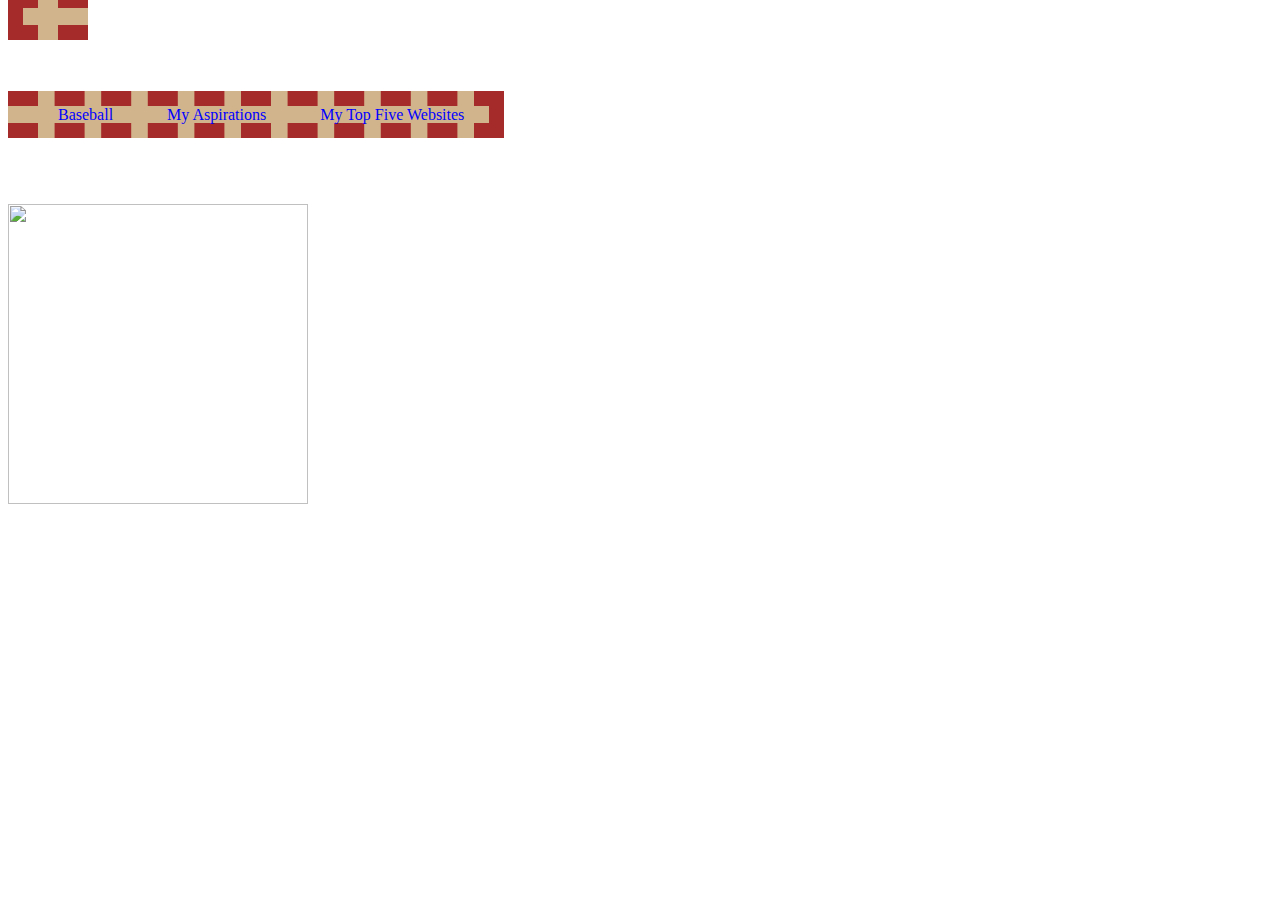
==== index.html @ e9b81d85 "hjg" ====
<html>
<link rel="stylesheet" href="style.css" type="text/css"></link>
<header>
<ul>
<li><h1><a#1 href="index.html" title="Home"> Jon Opdahl</a> </h1></li>
<li> <a href="Baseball.html"> Baseball </a> </li>
<li> <a href="Edumacation.html"> My Aspirations </a> </li>
<li> <a href="topfivesites.html"> My  Top Five Websites </a> </li>
</ul>
</header> 
<body>
<h1> About Me </h1>
<p><img src="https://fbcdn-sphotos-g-a.akamaihd.net/hphotos-ak-xfp1/v/t1.0-9/1620405_10202047778809435_159470433_n.jpg?oh=cc8f5bcdeba7e9694443901d33bd80b9&oe=54965360&__gda__=1419927866_a6266ba761fb6373afa7750f5513987b"height=300></p>
<p> My name is Jon Opdahl. I was born on July 10th, 1994 to Steve and Edie Opdahl. I am their oldest son, but second of five children. My older sister, Karen, is 21 years old and is studying as a senior in Buenos Aires this fall. My younger brother, Tim (18), is a freshman at the University of Minnesota and my other brother, Daniel (16), is a sophomore at Southwest High School. My younger sister, Christa (12), is in seventh grade. We all grew up in Minneapolis, MN, and everyone, except Karen, still lives there.</p>
<p> Currently, I am studying math and computer science at Luther college as a sophomore. When I'm not studying, I spend my time playing baseball for the Norse, playing guitar, or sleeping mostly. If you want to know more, just follow the links!</p>

</body> </html>
---- style.css ----
<style>
<header>
h1 {
display: inline;
}
ul {
background-color: tan;
border: dashed 15px brown;
display:inline;
}
li {
display:inline;
color: blue;
margin: 25px;
}
a#1 {
text-size: 35pt;
color: blue;
}
a {
color:blue;
text-decoration: none;
}
a:hover {
background-color: lightgreen;
text-decoration: underline;
}}
</header>
body {
background-color: navyblue;
}
h1 {
color: white;
}
p {
color: white;
}
img {
border: 10px black;
}
</style>
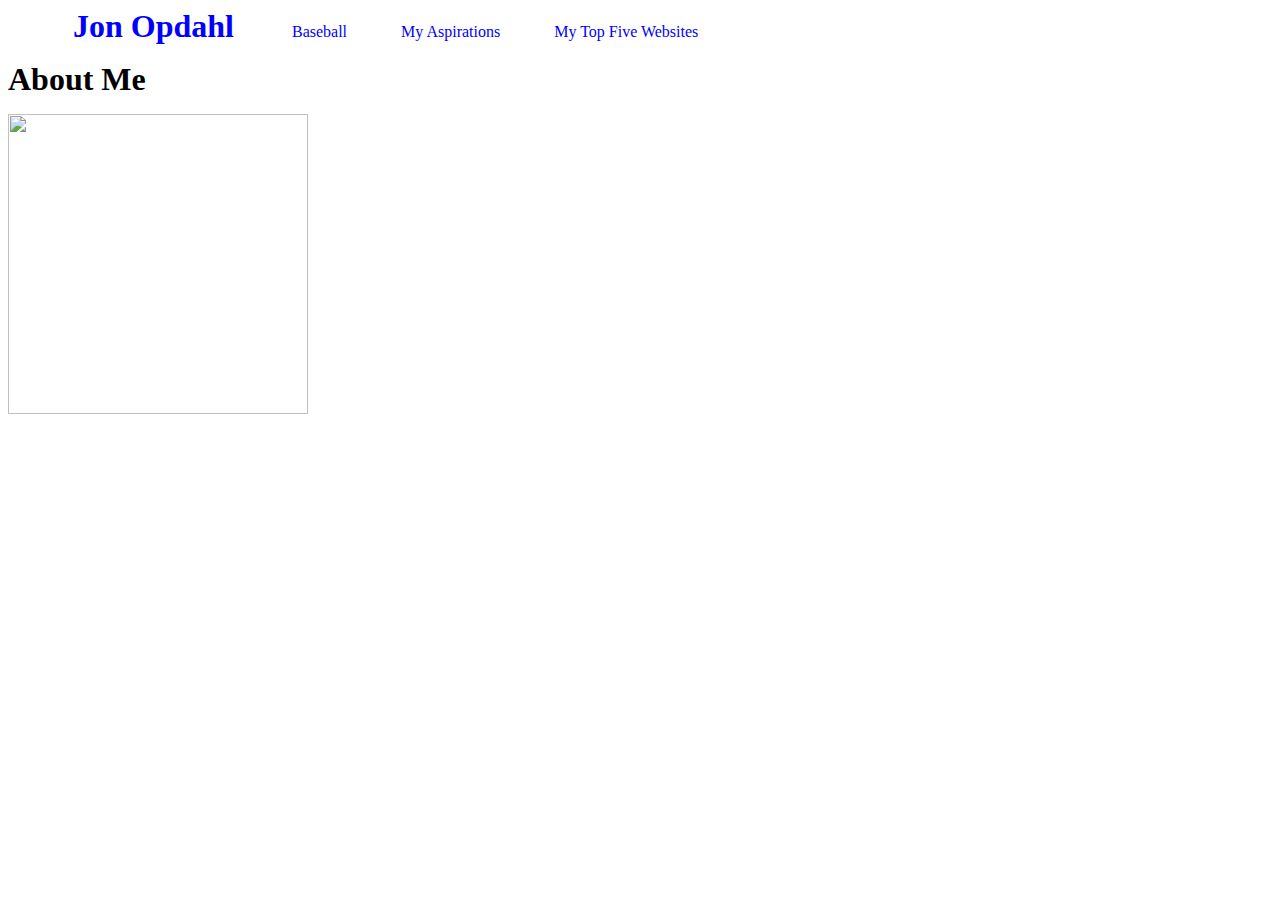
==== commit 1aef5eab: "h" ====
--- a/index.html
+++ b/index.html
@@ -1,5 +1,8 @@
 <html>
+<head>
 <link rel="stylesheet" href="style.css" type="text/css"></link>
+</head> 
+<body>
 <header>
 <ul>
 <li><h1><a#1 href="index.html" title="Home"> Jon Opdahl</a> </h1></li>
@@ -7,11 +10,10 @@
 <li> <a href="Edumacation.html"> My Aspirations </a> </li>
 <li> <a href="topfivesites.html"> My  Top Five Websites </a> </li>
 </ul>
-</header> 
-<body>
+</header>
 <h1> About Me </h1>
 <p><img src="https://fbcdn-sphotos-g-a.akamaihd.net/hphotos-ak-xfp1/v/t1.0-9/1620405_10202047778809435_159470433_n.jpg?oh=cc8f5bcdeba7e9694443901d33bd80b9&oe=54965360&__gda__=1419927866_a6266ba761fb6373afa7750f5513987b"height=300></p>
 <p> My name is Jon Opdahl. I was born on July 10th, 1994 to Steve and Edie Opdahl. I am their oldest son, but second of five children. My older sister, Karen, is 21 years old and is studying as a senior in Buenos Aires this fall. My younger brother, Tim (18), is a freshman at the University of Minnesota and my other brother, Daniel (16), is a sophomore at Southwest High School. My younger sister, Christa (12), is in seventh grade. We all grew up in Minneapolis, MN, and everyone, except Karen, still lives there.</p>
 <p> Currently, I am studying math and computer science at Luther college as a sophomore. When I'm not studying, I spend my time playing baseball for the Norse, playing guitar, or sleeping mostly. If you want to know more, just follow the links!</p>
-
-</body> </html>
+</body>
+</html>
--- a/style.css
+++ b/style.css
@@ -1,17 +1,18 @@
 <style>
-<header>
-h1 {
-display: inline;
-}
 ul {
 background-color: tan;
 border: dashed 15px brown;
-display:inline;
+display: inline;
 }
 li {
 display:inline;
 color: blue;
 margin: 25px;
+}
+h1 {
+display: inline;
+text-size: 35pt;
+volor: blue;
 }
 a#1 {
 text-size: 35pt;
@@ -24,13 +25,9 @@
 a:hover {
 background-color: lightgreen;
 text-decoration: underline;
-}}
-</header>
+}
 body {
 background-color: navyblue;
-}
-h1 {
-color: white;
 }
 p {
 color: white;
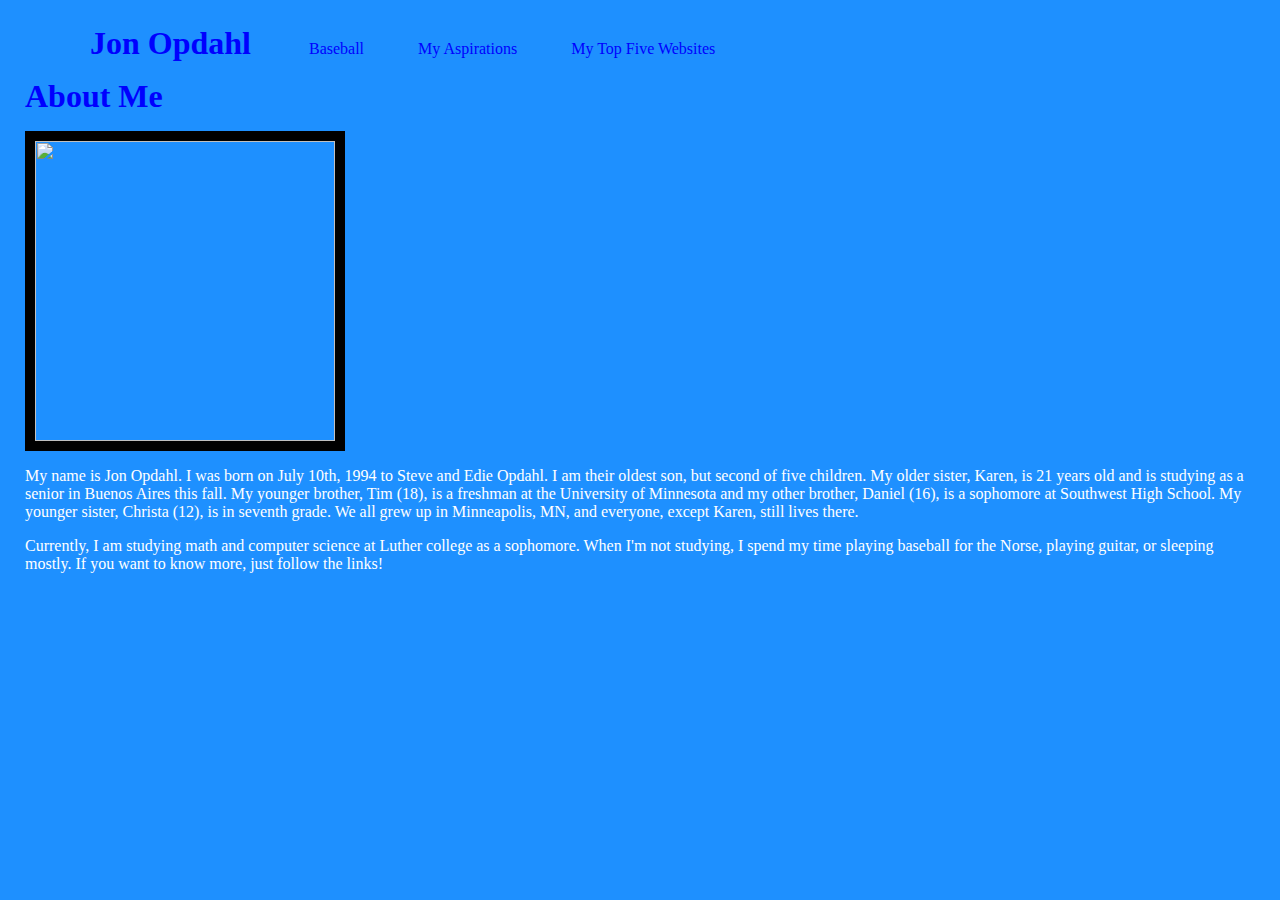
==== commit 400ec0f4: "d" ====
--- a/index.html
+++ b/index.html
@@ -3,14 +3,12 @@
 <link rel="stylesheet" href="style.css" type="text/css"></link>
 </head> 
 <body>
-<header>
 <ul>
 <li><h1><a#1 href="index.html" title="Home"> Jon Opdahl</a> </h1></li>
 <li> <a href="Baseball.html"> Baseball </a> </li>
 <li> <a href="Edumacation.html"> My Aspirations </a> </li>
 <li> <a href="topfivesites.html"> My  Top Five Websites </a> </li>
 </ul>
-</header>
 <h1> About Me </h1>
 <p><img src="https://fbcdn-sphotos-g-a.akamaihd.net/hphotos-ak-xfp1/v/t1.0-9/1620405_10202047778809435_159470433_n.jpg?oh=cc8f5bcdeba7e9694443901d33bd80b9&oe=54965360&__gda__=1419927866_a6266ba761fb6373afa7750f5513987b"height=300></p>
 <p> My name is Jon Opdahl. I was born on July 10th, 1994 to Steve and Edie Opdahl. I am their oldest son, but second of five children. My older sister, Karen, is 21 years old and is studying as a senior in Buenos Aires this fall. My younger brother, Tim (18), is a freshman at the University of Minnesota and my other brother, Daniel (16), is a sophomore at Southwest High School. My younger sister, Christa (12), is in seventh grade. We all grew up in Minneapolis, MN, and everyone, except Karen, still lives there.</p>
--- a/style.css
+++ b/style.css
@@ -1,8 +1,8 @@
 <style>
 ul {
+display:inline;
 background-color: tan;
-border: dashed 15px brown;
-display: inline;
+border: dashed maroon;
 }
 li {
 display:inline;
@@ -12,7 +12,7 @@
 h1 {
 display: inline;
 text-size: 35pt;
-volor: blue;
+color: blue;
 }
 a#1 {
 text-size: 35pt;
@@ -27,12 +27,14 @@
 text-decoration: underline;
 }
 body {
-background-color: navyblue;
+background-color: dodgerblue;
+margin: 0px;
+padding: 25px;
 }
 p {
 color: white;
 }
 img {
-border: 10px black;
+border: solid 10px black;
 }
 </style>
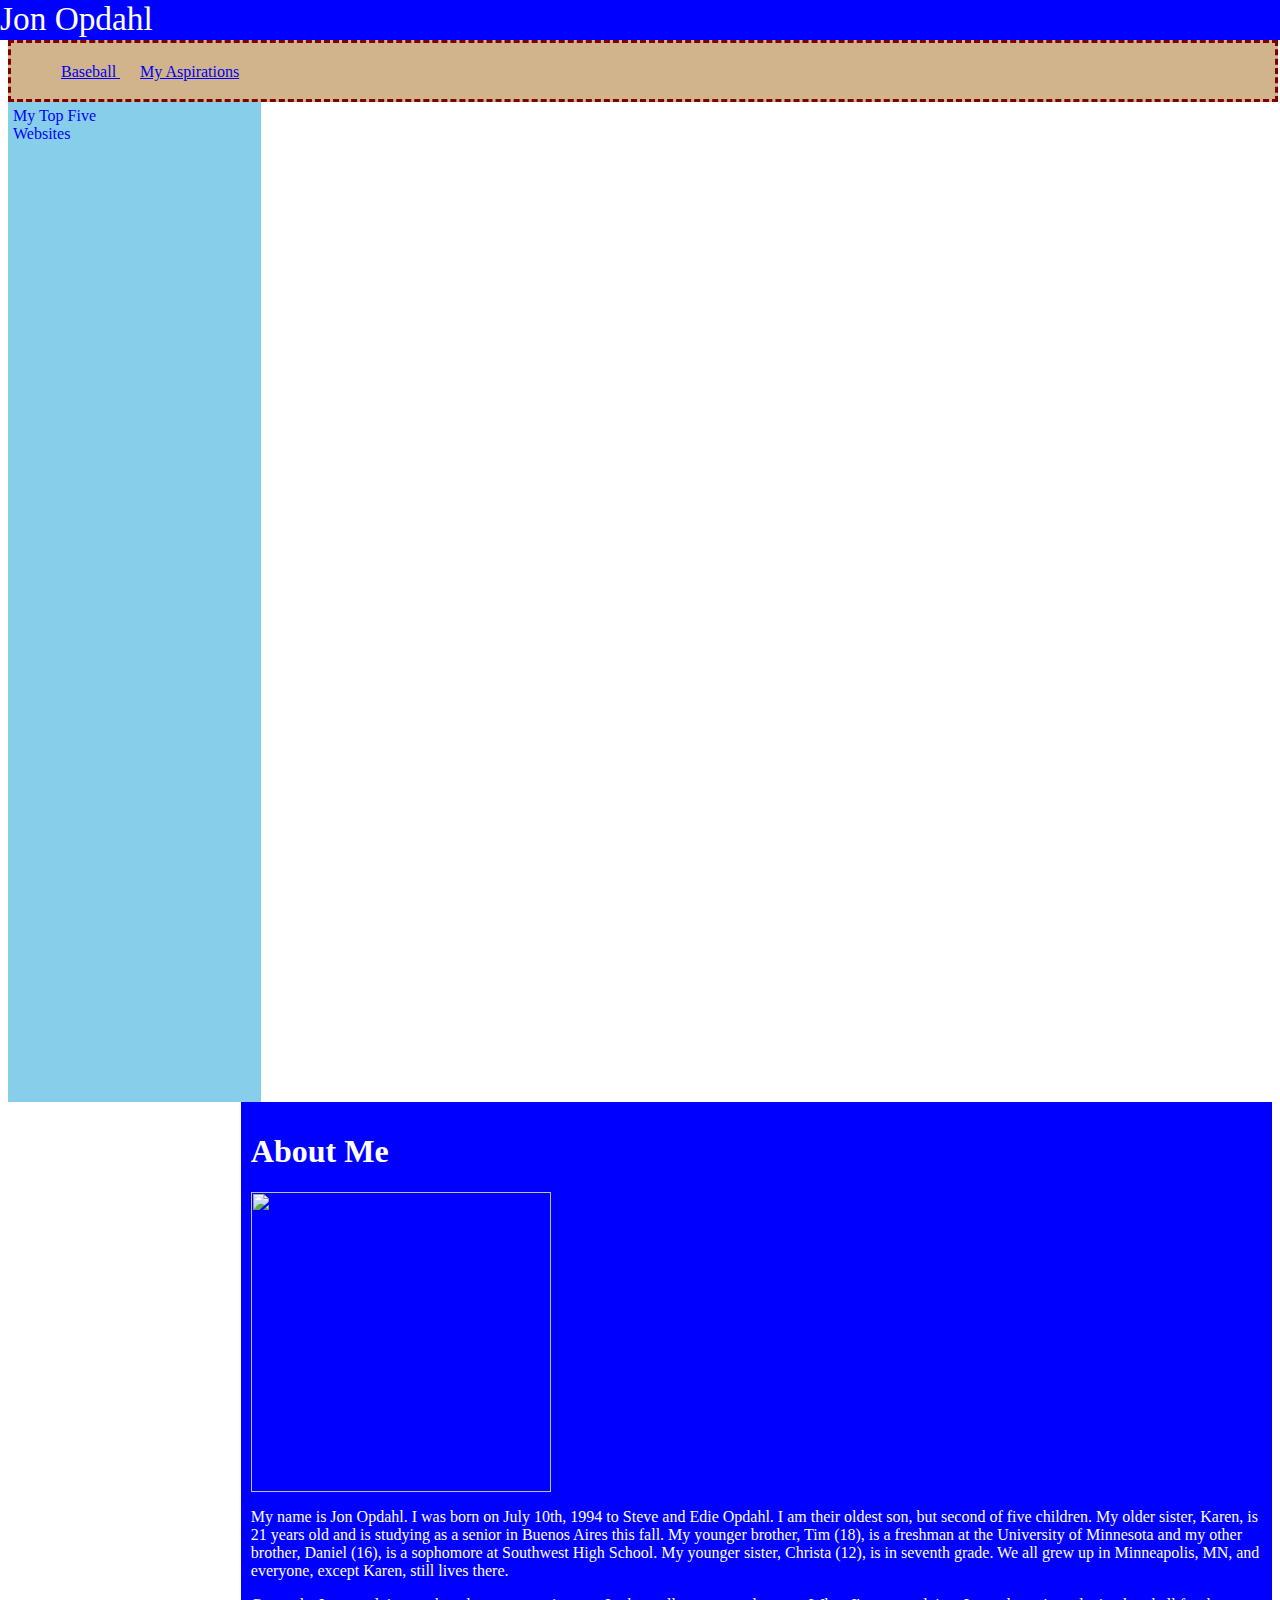
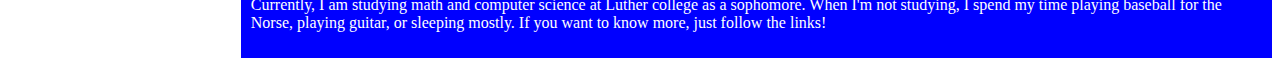
==== commit b9890d1e: "new css" ====
--- a/index.html
+++ b/index.html
@@ -1,17 +1,32 @@
 <html>
 <head>
+<title> Home </title>
 <link rel="stylesheet" href="style.css" type="text/css"></link>
 </head> 
 <body>
-<ul>
-<li><h1><a#1 href="index.html" title="Home"> Jon Opdahl</a> </h1></li>
-<li> <a href="Baseball.html"> Baseball </a> </li>
-<li> <a href="Edumacation.html"> My Aspirations </a> </li>
-<li> <a href="topfivesites.html"> My  Top Five Websites </a> </li>
+<header> Jon Opdahl <a href="index.html" title="home"> </a> </header>
+<nav>
+<ul id="links">
+<li class="navbar"> <a href="Baseball.html"> Baseball </a> </li>
+<li class="navbar"> <a href="Edumacation.html"> My Aspirations </a> </li>
 </ul>
+</nav>
+<section>
+<ul id="sidebar">
+<li class="sbentry"> <a href="topfivesites.html"> My  Top Five Websites </a>
+	<ul class="red">
+	<li class="blue"> <a href="http://www.espn.com"> ESPN </a> </li>
+	<li class="blue"> <a href="http://www.luther.edu/sports/men/baseball">Norse Baseball</a> </li>
+	<li class="blue"> <a href="http://www.ultimate-guitar.com">Guitar Tabs/ Chords</a> </li> 
+	<li class="blue"> <a href="http://rhymesayers.com"> Rhymesayers Entertainment</a> </li>
+	<li class="blue"> <a href="http://www.cnn.com">CNN </a></li>
+	</ul>
+</section>
+<aside>
 <h1> About Me </h1>
 <p><img src="https://fbcdn-sphotos-g-a.akamaihd.net/hphotos-ak-xfp1/v/t1.0-9/1620405_10202047778809435_159470433_n.jpg?oh=cc8f5bcdeba7e9694443901d33bd80b9&oe=54965360&__gda__=1419927866_a6266ba761fb6373afa7750f5513987b"height=300></p>
 <p> My name is Jon Opdahl. I was born on July 10th, 1994 to Steve and Edie Opdahl. I am their oldest son, but second of five children. My older sister, Karen, is 21 years old and is studying as a senior in Buenos Aires this fall. My younger brother, Tim (18), is a freshman at the University of Minnesota and my other brother, Daniel (16), is a sophomore at Southwest High School. My younger sister, Christa (12), is in seventh grade. We all grew up in Minneapolis, MN, and everyone, except Karen, still lives there.</p>
 <p> Currently, I am studying math and computer science at Luther college as a sophomore. When I'm not studying, I spend my time playing baseball for the Norse, playing guitar, or sleeping mostly. If you want to know more, just follow the links!</p>
+</aside>
 </body>
 </html>
--- a/style.css
+++ b/style.css
@@ -1,40 +1,103 @@
 <style>
-ul {
-display:inline;
-background-color: tan;
-border: dashed maroon;
+body {
+	width: 100%;
 }
-li {
-display:inline;
-color: blue;
-margin: 25px;
+header {
+	position: fixed;
+	top: 0px;
+	left: 0px;
+	width: 100%;
+	height: 40px;
+	background: blue;
+	color: white;
+	font-size: 25pt;
 }
-h1 {
-display: inline;
-text-size: 35pt;
-color: blue;
+nav {
+	margin-top: 40px;
+	margin-bottom: 0px;
+	margin-left: 0px;
+	background: tan;
+	border: dashed maroon;
+	width: 100%;
 }
-a#1 {
-text-size: 35pt;
-color: blue;
+#links {
+	width: 100%;
+	height: 20px;
+	margin-top: 20px;
 }
-a {
-color:blue;
-text-decoration: none;
+.navbar {
+	display: inline;
+	color:blue;
+	padding: 10px;
 }
-a:hover {
-background-color: lightgreen;
-text-decoration: underline;
+.navbar:hover {
+	background: lightgreen;
+	text-decoration: underline;
+	padding: 10px;
 }
-body {
-background-color: dodgerblue;
-margin: 0px;
-padding: 25px;
+section {
+	margin: 0px;
+	float: left;
+	width: 20%;
+	height: 1000px;
+	background: skyblue;
 }
-p {
-color: white;
+#sidebar {
+	background: skyblue;
+	margin: 0px;
+	padding: 5px;
+	list-style-type: none;
 }
-img {
-border: solid 10px black;
+#sidebar a {
+	color: blue;
+	text-decoration: none;
 }
-</style>
+.sbentry {
+	background: skyblue;
+	color: white;
+	width: 50%;
+}
+.sbentry .red {
+	display: none;
+	width: none;
+	float: right;
+}
+.sbentry:hover {
+	text-decoration: underline;
+}
+.sbentry:hover .red{
+	display: block;
+}
+.red {
+	position: relative;
+	left: 100%;
+	top: -36px;
+	background: skyblue;
+	display: block;
+	border-top: 1px solid white;
+	border-right: 1px solid white;
+	border-left: 1px solid white;
+	list-style-type: none;
+	color: blue;
+	padding-left: 0px;
+}
+.red .blue {
+	color: red;
+	background: skyblue;
+	float: left;
+	margin-left: 0px;
+	border-bottom: 1px solid white;
+	width: 100%;
+}
+.red .blue:hover {
+	background: white;
+}
+aside {
+	float: right;
+	width: 80%;
+	background: blue;
+	margin: 0px; 
+	padding: 10px;
+	color: white;
+}
+</stlye>
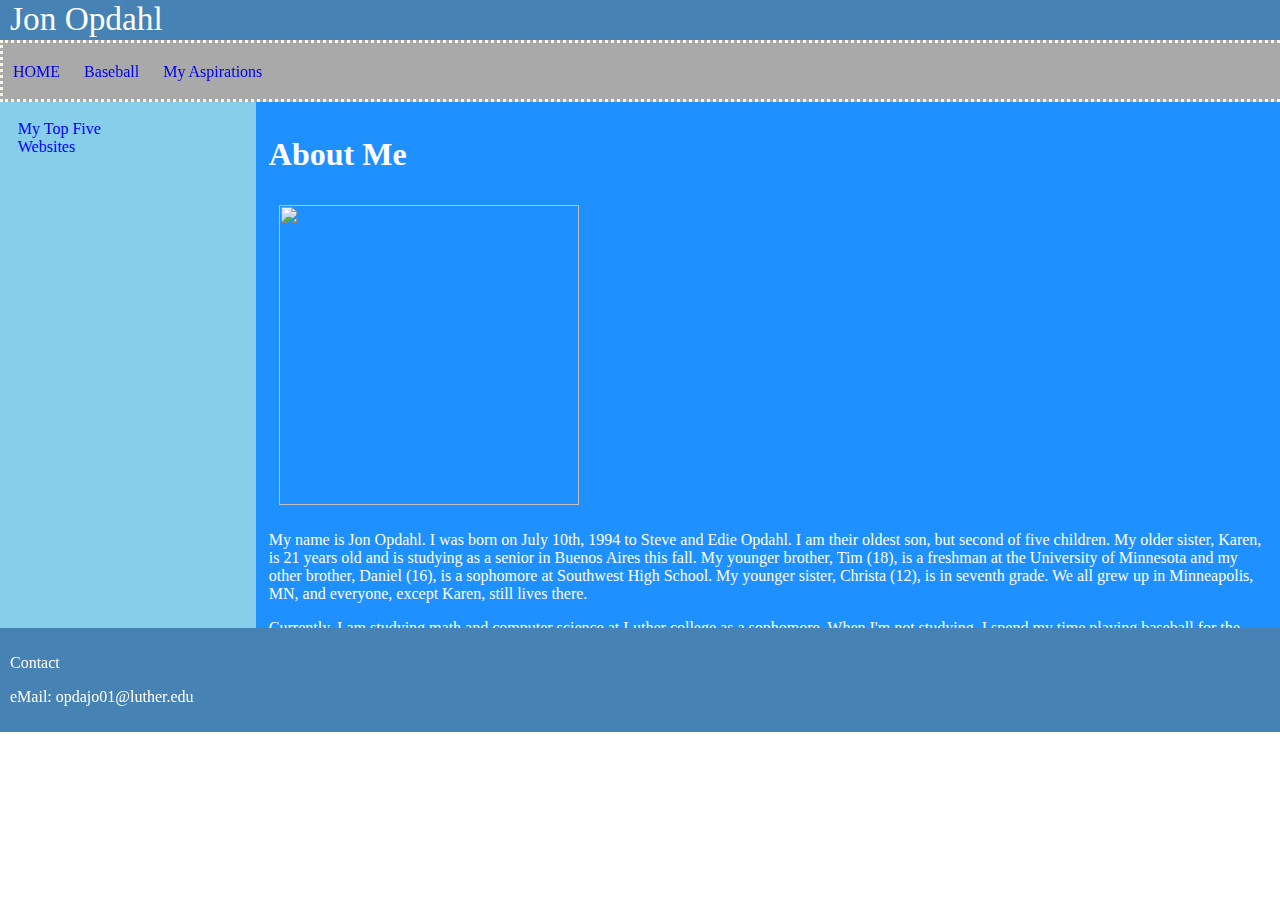
==== commit 9ececcf5: "css updates" ====
--- a/index.html
+++ b/index.html
@@ -7,6 +7,7 @@
 <header> Jon Opdahl <a href="index.html" title="home"> </a> </header>
 <nav>
 <ul id="links">
+<li class="navbar"> <a href="index.html"> HOME </a> </a> </li>
 <li class="navbar"> <a href="Baseball.html"> Baseball </a> </li>
 <li class="navbar"> <a href="Edumacation.html"> My Aspirations </a> </li>
 </ul>
@@ -28,5 +29,9 @@
 <p> My name is Jon Opdahl. I was born on July 10th, 1994 to Steve and Edie Opdahl. I am their oldest son, but second of five children. My older sister, Karen, is 21 years old and is studying as a senior in Buenos Aires this fall. My younger brother, Tim (18), is a freshman at the University of Minnesota and my other brother, Daniel (16), is a sophomore at Southwest High School. My younger sister, Christa (12), is in seventh grade. We all grew up in Minneapolis, MN, and everyone, except Karen, still lives there.</p>
 <p> Currently, I am studying math and computer science at Luther college as a sophomore. When I'm not studying, I spend my time playing baseball for the Norse, playing guitar, or sleeping mostly. If you want to know more, just follow the links!</p>
 </aside>
+<footer>
+<p> Contact </p>
+<p> eMail: opdajo01@luther.edu </p>
+</footer>
 </body>
 </html>
--- a/style.css
+++ b/style.css
@@ -1,6 +1,14 @@
-<style>
 body {
-	width: 100%;
+	margin: 0px;
+	margin-left: 0px;
+	padding: 0px;
+}
+a {
+	text-decoration: none;
+}
+a:visited {
+	color: blue;
+	text-decoration: none;
 }
 header {
 	position: fixed;
@@ -8,38 +16,49 @@
 	left: 0px;
 	width: 100%;
 	height: 40px;
-	background: blue;
+	background: steelblue;
 	color: white;
 	font-size: 25pt;
+	padding-left: 10px;
 }
 nav {
 	margin-top: 40px;
 	margin-bottom: 0px;
 	margin-left: 0px;
-	background: tan;
-	border: dashed maroon;
+	background: darkgrey;
+	border: dotted oldlace;
 	width: 100%;
 }
 #links {
 	width: 100%;
 	height: 20px;
 	margin-top: 20px;
+	margin-right: 0px;
+	margin-left:0px;
+	padding-left:0px;
 }
 .navbar {
 	display: inline;
 	color:blue;
+	text-decoration: none;
 	padding: 10px;
 }
 .navbar:hover {
-	background: lightgreen;
+	background: oldlace;
 	text-decoration: underline;
 	padding: 10px;
+	text-decoration: underline;
 }
-section {
+.navbar:visited {
+	color:blue;
+}
+section { 
+	display:inline;
 	margin: 0px;
 	float: left;
-	width: 20%;
-	height: 1000px;
+	width: 18%;
+	height: 500px;
+	padding: 1%;
 	background: skyblue;
 }
 #sidebar {
@@ -70,6 +89,7 @@
 }
 .red {
 	position: relative;
+	width: 100%;
 	left: 100%;
 	top: -36px;
 	background: skyblue;
@@ -94,10 +114,22 @@
 }
 aside {
 	float: right;
-	width: 80%;
-	background: blue;
-	margin: 0px; 
+	margin: 0px;
+	width: 78%;
+	height:500px;
+	background: dodgerblue;
+	padding: 1%;
+	color: white;
+	overflow: scroll;
+}
+aside img {
+	margin: 10px;
+}
+footer {
+	width: 100%;
+	margin: 0px;
 	padding: 10px;
+	clear: both;
+	background: steelblue;
 	color: white;
 }
-</stlye>
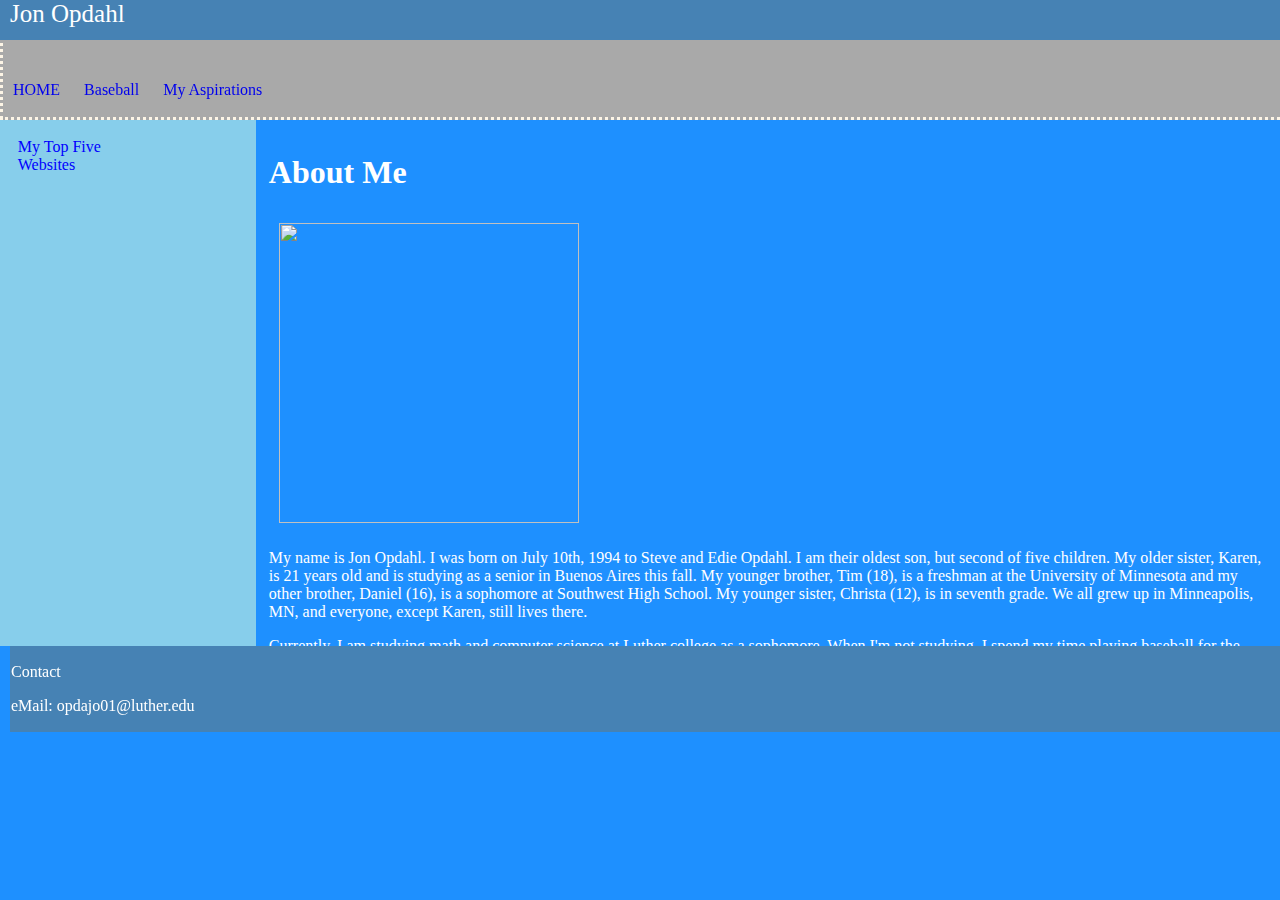
==== commit 5c5d0c06: "a" ====
--- a/index.html
+++ b/index.html
@@ -1,4 +1,4 @@
-<html>
+<html>>
 <head>
 <title> Home </title>
 <link rel="stylesheet" href="style.css" type="text/css"></link>
--- a/style.css
+++ b/style.css
@@ -1,7 +1,7 @@
 body {
-	margin: 0px;
-	margin-left: 0px;
+	margin: auto;
 	padding: 0px;
+	background-color: dodgerblue;
 }
 a {
 	text-decoration: none;
@@ -18,13 +18,13 @@
 	height: 40px;
 	background: steelblue;
 	color: white;
-	font-size: 25pt;
+	font-size: 25px;
 	padding-left: 10px;
 }
 nav {
-	margin-top: 40px;
-	margin-bottom: 0px;
-	margin-left: 0px;
+	padding-top: 40px;
+	padding-bottom: 0px;
+	padding-left: 0px;
 	background: darkgrey;
 	border: dotted oldlace;
 	width: 100%;
@@ -54,7 +54,7 @@
 }
 section { 
 	display:inline;
-	margin: 0px;
+	margin: auto;
 	float: left;
 	width: 18%;
 	height: 500px;
@@ -114,7 +114,7 @@
 }
 aside {
 	float: right;
-	margin: 0px;
+	margin: auto;
 	width: 78%;
 	height:500px;
 	background: dodgerblue;
@@ -128,7 +128,8 @@
 footer {
 	width: 100%;
 	margin: 0px;
-	padding: 10px;
+	margin-left: 10px;
+	padding: 1px;
 	clear: both;
 	background: steelblue;
 	color: white;
